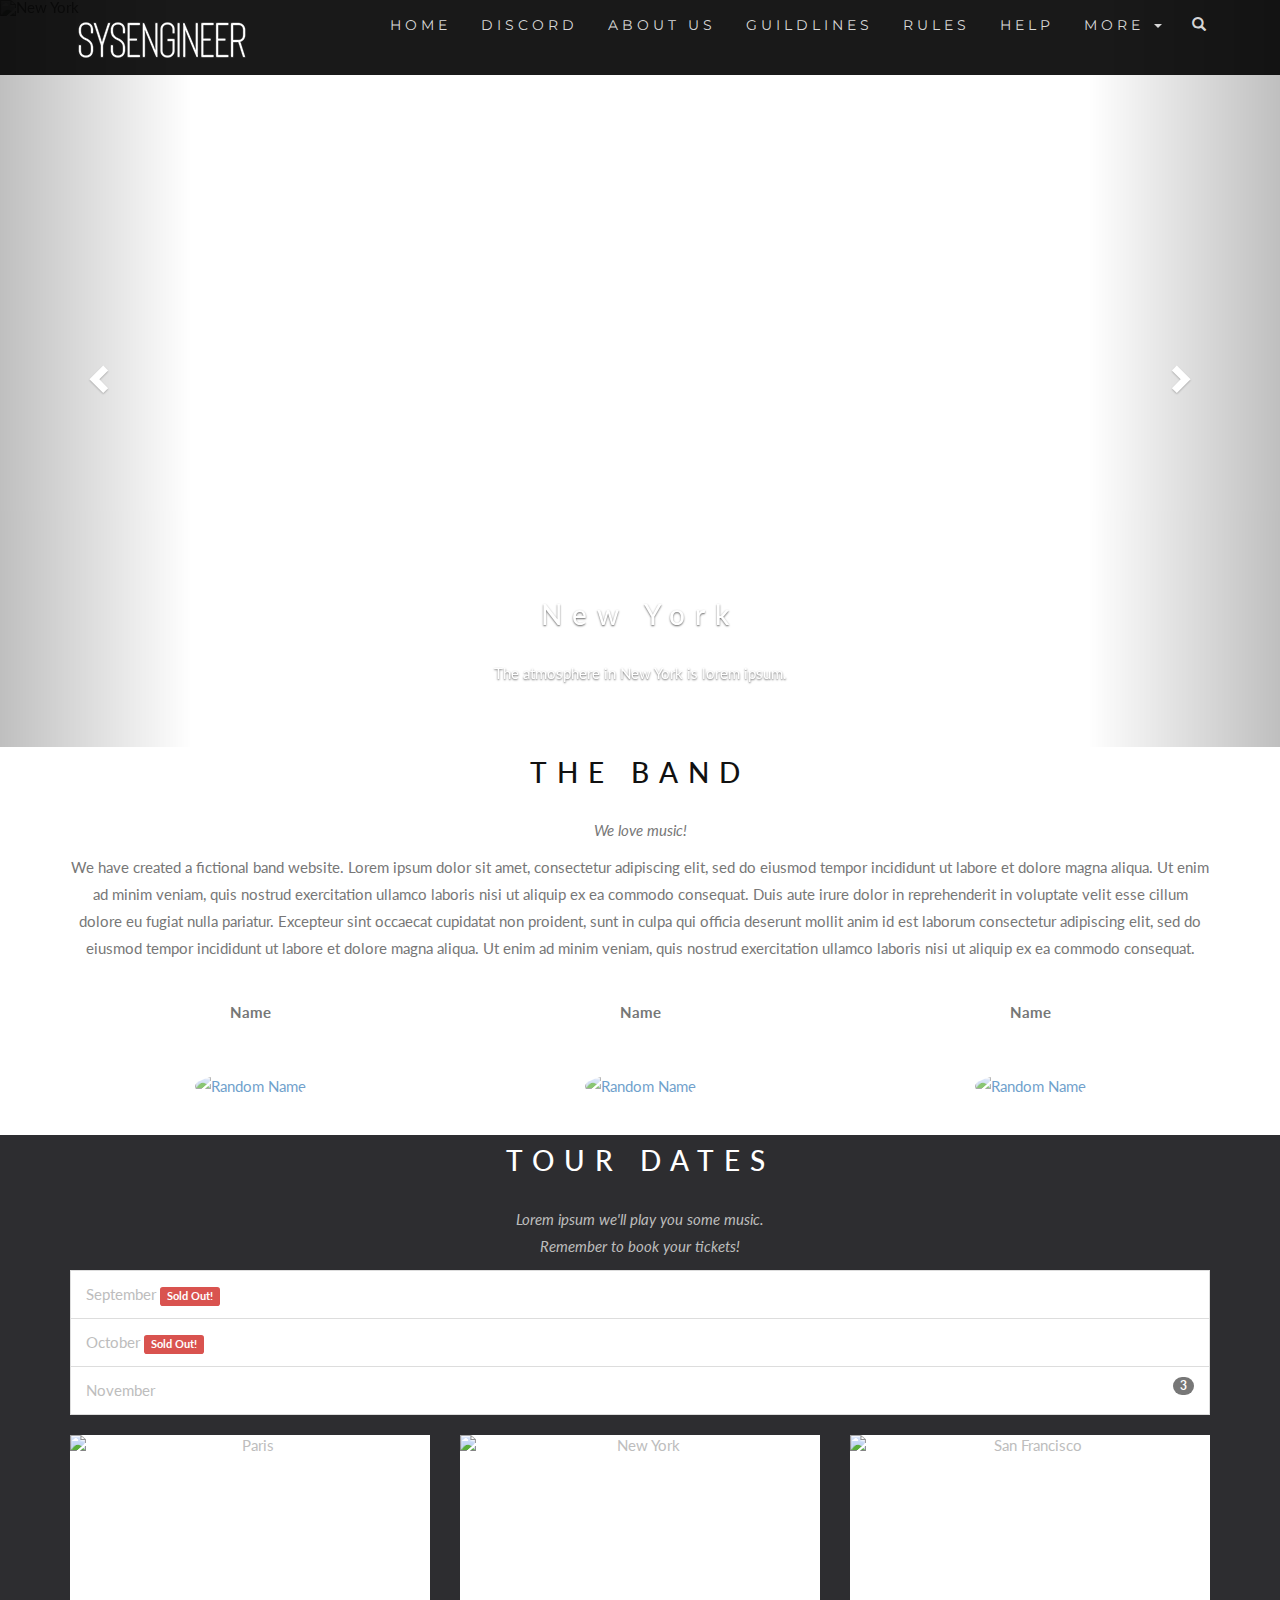
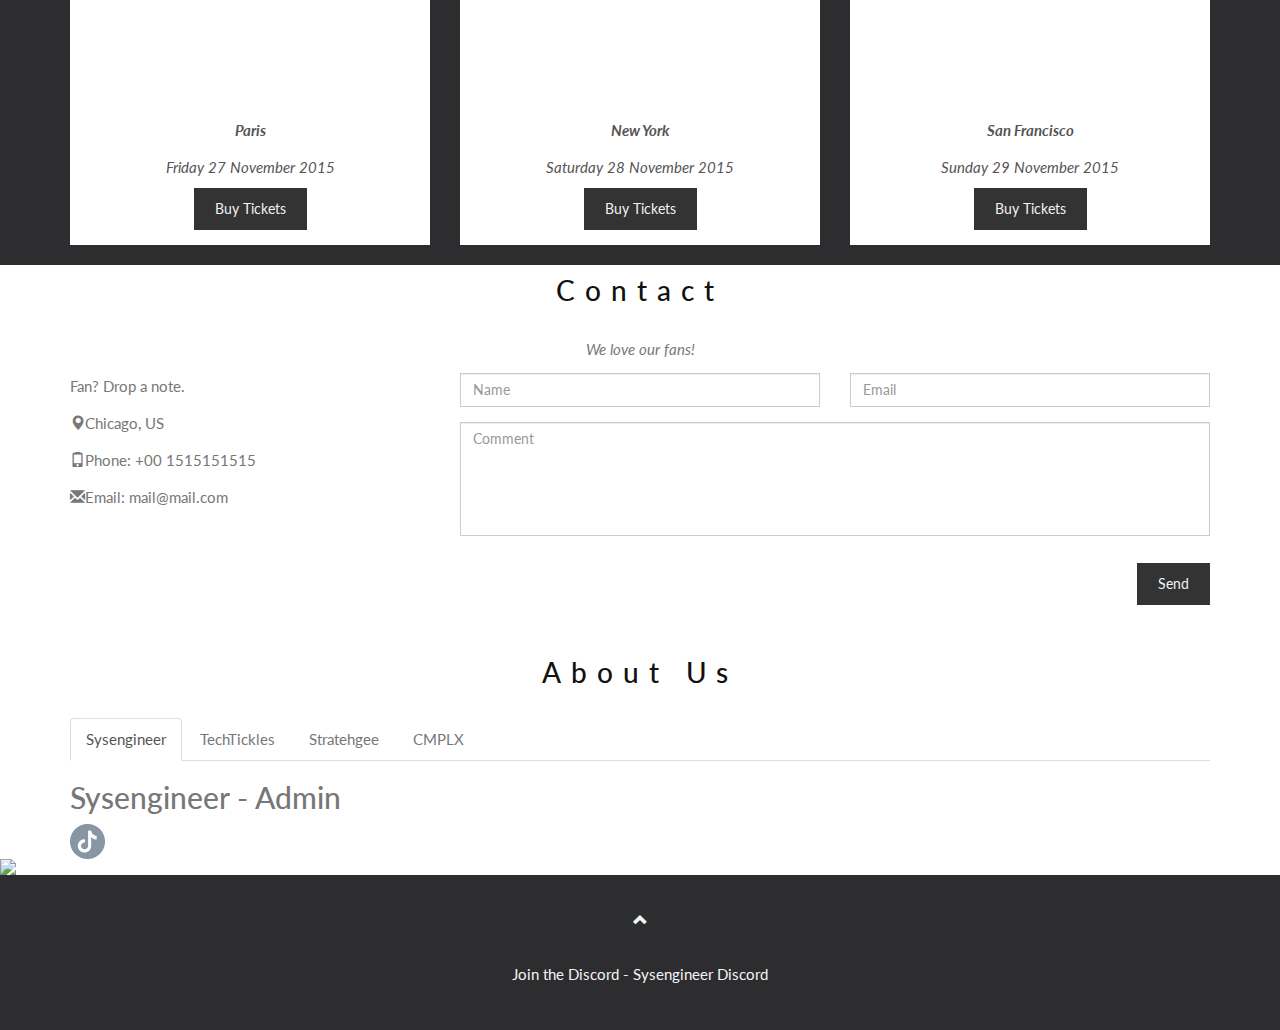
==== test.html @ dfab9fc0 "Updates" ====
<!DOCTYPE html>
<html lang="en">
<head>
  <title>Bootstrap Theme The Band</title>
  <meta charset="utf-8">
  <meta name="viewport" content="width=device-width, initial-scale=1">
  <link rel="stylesheet" href="https://maxcdn.bootstrapcdn.com/bootstrap/3.4.1/css/bootstrap.min.css">
<link rel="stylesheet" href="site.css"/>

  <link href="https://fonts.googleapis.com/css?family=Lato" rel="stylesheet" type="text/css">
  <link href="https://fonts.googleapis.com/css?family=Montserrat" rel="stylesheet" type="text/css">
  <script src="https://ajax.googleapis.com/ajax/libs/jquery/3.6.0/jquery.min.js"></script>
  <script src="https://maxcdn.bootstrapcdn.com/bootstrap/3.4.1/js/bootstrap.min.js"></script>
  <style>
  
  </style>
</head>
<body id="myPage" data-spy="scroll" data-target=".navbar" data-offset="50">

<nav class="navbar navbar-default navbar-fixed-top ">
  <div class="container">
    <div class="navbar-header">
      <button type="button" class="navbar-toggle" data-toggle="collapse" data-target="#myNavbar">
        <span class="icon-bar"></span>
        <span class="icon-bar"></span>
        <span class="icon-bar"></span>                        
      </button>
      <a class="navbar-brand" href="index.html"><img alt="sysengineer logo" class="img-fluid" src="images/logo.png"/></a>
    </div>
    <div class="collapse navbar-collapse" id="myNavbar">
      <ul class="nav navbar-nav navbar-right">
        <li><a href="index.html">HOME</a></li>
        <li><a href="https://discord.gg/RRQqWKDDeR">Discord</a></li>
        <li><a href="#tour">About Us</a></li>
        <li><a href="#contact">Guildlines</a></li>
        <li><a href="#contact">Rules</a></li>
        <li><a href="#contact">Help</a></li>


        <li class="dropdown">
          <a class="dropdown-toggle" data-toggle="dropdown" href="#">MORE
          <span class="caret"></span></a>
          <ul class="dropdown-menu">
            <li><a href="#">Merchandise</a></li>
            <li><a href="#">Extras</a></li>
            <li><a href="#">Media</a></li> 
          </ul>
        </li>
        <li><a href="#"><span class="glyphicon glyphicon-search"></span></a></li>
      </ul>
    </div>
  </div>
</nav>

<div id="myCarousel" class="carousel slide" data-ride="carousel">
    <!-- Indicators -->
    <ol class="carousel-indicators">
      <li data-target="#myCarousel" data-slide-to="0" class="active"></li>
      <li data-target="#myCarousel" data-slide-to="1"></li>
      <li data-target="#myCarousel" data-slide-to="2"></li>
    </ol>

    <!-- Wrapper for slides -->
    <div class="carousel-inner" role="listbox">
      <div class="item active">
        <img src="ny.jpg" alt="New York" width="1200" height="700">
        <div class="carousel-caption">
          <h3>New York</h3>
          <p>The atmosphere in New York is lorem ipsum.</p>
        </div>      
      </div>

      <div class="item">
        <img src="chicago.jpg" alt="Chicago" width="1200" height="700">
        <div class="carousel-caption">
          <h3>Chicago</h3>
          <p>Thank you, Chicago - A night we won't forget.</p>
        </div>      
      </div>
    
      <div class="item">
        <img src="la.jpg" alt="Los Angeles" width="1200" height="700">
        <div class="carousel-caption">
          <h3>LA</h3>
          <p>Even though the traffic was a mess, we had the best time playing at Venice Beach!</p>
        </div>      
      </div>
    </div>

    <!-- Left and right controls -->
    <a class="left carousel-control" href="#myCarousel" role="button" data-slide="prev">
      <span class="glyphicon glyphicon-chevron-left" aria-hidden="true"></span>
      <span class="sr-only">Previous</span>
    </a>
    <a class="right carousel-control" href="#myCarousel" role="button" data-slide="next">
      <span class="glyphicon glyphicon-chevron-right" aria-hidden="true"></span>
      <span class="sr-only">Next</span>
    </a>
</div>

<!-- Container (The Band Section) -->
<div id="band" class="container text-center">
  <h3>THE BAND</h3>
  <p><em>We love music!</em></p>
  <p>We have created a fictional band website. Lorem ipsum dolor sit amet, consectetur adipiscing elit, sed do eiusmod tempor incididunt ut labore et dolore magna aliqua. Ut enim ad minim veniam, quis nostrud exercitation ullamco laboris nisi ut aliquip ex ea commodo consequat. Duis aute irure dolor in reprehenderit in voluptate velit esse cillum dolore eu fugiat nulla pariatur. Excepteur sint occaecat cupidatat non proident, sunt in culpa qui officia deserunt mollit anim id est laborum consectetur adipiscing elit, sed do eiusmod tempor incididunt ut labore et dolore magna aliqua. Ut enim ad minim veniam, quis nostrud exercitation ullamco laboris nisi ut aliquip ex ea commodo consequat.</p>
  <br>
  <div class="row">
    <div class="col-sm-4">
      <p class="text-center"><strong>Name</strong></p><br>
      <a href="#demo" data-toggle="collapse">
        <img src="bandmember.jpg" class="img-circle person" alt="Random Name" width="255" height="255">
      </a>
      <div id="demo" class="collapse">
        <p>Guitarist and Lead Vocalist</p>
        <p>Loves long walks on the beach</p>
        <p>Member since 1988</p>
      </div>
    </div>
    <div class="col-sm-4">
      <p class="text-center"><strong>Name</strong></p><br>
      <a href="#demo2" data-toggle="collapse">
        <img src="bandmember.jpg" class="img-circle person" alt="Random Name" width="255" height="255">
      </a>
      <div id="demo2" class="collapse">
        <p>Drummer</p>
        <p>Loves drummin'</p>
        <p>Member since 1988</p>
      </div>
    </div>
    <div class="col-sm-4">
      <p class="text-center"><strong>Name</strong></p><br>
      <a href="#demo3" data-toggle="collapse">
        <img src="bandmember.jpg" class="img-circle person" alt="Random Name" width="255" height="255">
      </a>
      <div id="demo3" class="collapse">
        <p>Bass player</p>
        <p>Loves math</p>
        <p>Member since 2005</p>
      </div>
    </div>
  </div>
</div>

<!-- Container (TOUR Section) -->
<div id="tour" class="bg-1">
  <div class="container">
    <h3 class="text-center">TOUR DATES</h3>
    <p class="text-center">Lorem ipsum we'll play you some music.<br> Remember to book your tickets!</p>
    <ul class="list-group">
      <li class="list-group-item">September <span class="label label-danger">Sold Out!</span></li>
      <li class="list-group-item">October <span class="label label-danger">Sold Out!</span></li> 
      <li class="list-group-item">November <span class="badge">3</span></li> 
    </ul>
    
    <div class="row text-center">
      <div class="col-sm-4">
        <div class="thumbnail">
          <img src="paris.jpg" alt="Paris" width="400" height="300">
          <p><strong>Paris</strong></p>
          <p>Friday 27 November 2015</p>
          <button class="btn" data-toggle="modal" data-target="#myModal">Buy Tickets</button>
        </div>
      </div>
      <div class="col-sm-4">
        <div class="thumbnail">
          <img src="newyork.jpg" alt="New York" width="400" height="300">
          <p><strong>New York</strong></p>
          <p>Saturday 28 November 2015</p>
          <button class="btn" data-toggle="modal" data-target="#myModal">Buy Tickets</button>
        </div>
      </div>
      <div class="col-sm-4">
        <div class="thumbnail">
          <img src="sanfran.jpg" alt="San Francisco" width="400" height="300">
          <p><strong>San Francisco</strong></p>
          <p>Sunday 29 November 2015</p>
          <button class="btn" data-toggle="modal" data-target="#myModal">Buy Tickets</button>
        </div>
      </div>
    </div>
  </div>
  
  <!-- Modal -->
  <div class="modal fade" id="myModal" role="dialog">
    <div class="modal-dialog">
    
      <!-- Modal content-->
      <div class="modal-content">
        <div class="modal-header">
          <button type="button" class="close" data-dismiss="modal">×</button>
          <h4><span class="glyphicon glyphicon-lock"></span> Tickets</h4>
        </div>
        <div class="modal-body">
          <form role="form">
            <div class="form-group">
              <label for="psw"><span class="glyphicon glyphicon-shopping-cart"></span> Tickets, $23 per person</label>
              <input type="number" class="form-control" id="psw" placeholder="How many?">
            </div>
            <div class="form-group">
              <label for="usrname"><span class="glyphicon glyphicon-user"></span> Send To</label>
              <input type="text" class="form-control" id="usrname" placeholder="Enter email">
            </div>
              <button type="submit" class="btn btn-block">Pay 
                <span class="glyphicon glyphicon-ok"></span>
              </button>
          </form>
        </div>
        <div class="modal-footer">
          <button type="submit" class="btn btn-danger btn-default pull-left" data-dismiss="modal">
            <span class="glyphicon glyphicon-remove"></span> Cancel
          </button>
          <p>Need <a href="#">help?</a></p>
        </div>
      </div>
    </div>
  </div>
</div>

<!-- Container (Contact Section) -->
<div id="contact" class="container">
  <h3 class="text-center">Contact</h3>
  <p class="text-center"><em>We love our fans!</em></p>

  <div class="row">
    <div class="col-md-4">
      <p>Fan? Drop a note.</p>
      <p><span class="glyphicon glyphicon-map-marker"></span>Chicago, US</p>
      <p><span class="glyphicon glyphicon-phone"></span>Phone: +00 1515151515</p>
      <p><span class="glyphicon glyphicon-envelope"></span>Email: mail@mail.com</p>
    </div>
    <div class="col-md-8">
      <div class="row">
        <div class="col-sm-6 form-group">
          <input class="form-control" id="name" name="name" placeholder="Name" type="text" required>
        </div>
        <div class="col-sm-6 form-group">
          <input class="form-control" id="email" name="email" placeholder="Email" type="email" required>
        </div>
      </div>
      <textarea class="form-control" id="comments" name="comments" placeholder="Comment" rows="5"></textarea>
      <br>
      <div class="row">
        <div class="col-md-12 form-group">
          <button class="btn pull-right" type="submit">Send</button>
        </div>
      </div>
    </div>
  </div>
  <br>
  <h3 class="text-center">About Us</h3>  
  <ul class="nav nav-tabs">
    <li class="active"><a data-toggle="tab" href="#home">Sysengineer</a></li>
    <li><a data-toggle="tab" href="#menu1">TechTickles</a></li>
    <li><a data-toggle="tab" href="#menu2">Stratehgee</a></li>
    <li><a data-toggle="tab" href="#menu3">CMPLX</a></li>

    
  </ul>

  <div class="tab-content">
    <div id="home" class="tab-pane fade in active">
      <h2>Sysengineer - Admin</h2>
      <a href="https://www.tiktok.com/@sysengineer"><img class="staff" alt="tiktok" src="images/tiktok.png"></a>

    </div>
    <div id="menu1" class="tab-pane fade">
      <h2>Tech Tickles - Admin</h2>
      
      <a href="https://www.tiktok.com/@tech_tickles"><img class="staff" alt="tiktok" src="images/tiktok.png"></a>
    </div>
    <div id="menu2" class="tab-pane fade">
      <h2>Stratehgee - Mod</h2>
      <a href="https://www.tiktok.com/@stratehgee"><img class="staff" alt="tiktok" src="images/tiktok.png"></a>

    </div>
    <div id="menu3" class="tab-pane fade">
      <h2>Cmplx - Mod</h2>
      <a href="https://www.tiktok.com/@cmplx_fl"><img class="staff" alt="tiktok" src="images/tiktok.png"></a>


    </div>
  </div>
</div>

<!-- Image of location/map -->
<img src="map.jpg" class="img-responsive" style="width:100%">

<!-- Footer -->
<footer class="text-center">
  <a class="up-arrow" href="#myPage" data-toggle="tooltip" title="TO TOP">
    <span class="glyphicon glyphicon-chevron-up"></span>
  </a><br><br>
  <p>Join the Discord - <a href="https://discord.gg/RRQqWKDDeR" data-toggle="tooltip" >Sysengineer Discord</a></p> 
</footer>

<script>
$(document).ready(function(){
  // Initialize Tooltip
  $('[data-toggle="tooltip"]').tooltip(); 
  
  // Add smooth scrolling to all links in navbar + footer link
  $(".navbar a, footer a[href='#myPage']").on('click', function(event) {

    // Make sure this.hash has a value before overriding default behavior
    if (this.hash !== "") {

      // Prevent default anchor click behavior
      event.preventDefault();

      // Store hash
      var hash = this.hash;

      // Using jQuery's animate() method to add smooth page scroll
      // The optional number (900) specifies the number of milliseconds it takes to scroll to the specified area
      $('html, body').animate({
        scrollTop: $(hash).offset().top
      }, 900, function(){
   
        // Add hash (#) to URL when done scrolling (default click behavior)
        window.location.hash = hash;
      });
    } // End if
  });
})
</script>

</body>
</html>
---- site.css ----
body {
    font: 400 15px/1.8 Lato, sans-serif;
    color: #777;
  }
  h3, h4 {
    margin: 10px 0 30px 0;
    letter-spacing: 10px;      
    font-size: 28px;
    color: #111;
  }

  .person {
    border: 10px solid transparent;
    margin-bottom: 25px;
    width: 80%;
    height: 80%;
    opacity: 0.7;
  }
  .person:hover {
    border-color: #f1f1f1;
  }
  .carousel-inner img {
    -webkit-filter: grayscale(90%);
    filter: grayscale(90%); /* make all photos black and white */ 
    width: 100%; /* Set width to 100% */
    margin: auto;
  }
  .carousel-caption h3 {
    color: #fff !important;
  }
  @media (max-width: 600px) {
    .carousel-caption {
      display: none; /* Hide the carousel text when the screen is less than 600 pixels wide */
    }
  }
  .bg-1 {
    background: #2d2d30;
    color: #bdbdbd;
  }
  .bg-1 h3 {color: #fff;}
  .bg-1 p {font-style: italic;}
  .list-group-item:first-child {
    border-top-right-radius: 0;
    border-top-left-radius: 0;
  }
  .list-group-item:last-child {
    border-bottom-right-radius: 0;
    border-bottom-left-radius: 0;
  }
  .thumbnail {
    padding: 0 0 15px 0;
    border: none;
    border-radius: 0;
  }
  .thumbnail p {
    margin-top: 15px;
    color: #555;
  }
  .btn {
    padding: 10px 20px;
    background-color: #333;
    color: #f1f1f1;
    border-radius: 0;
    transition: .2s;
  }
  .btn:hover, .btn:focus {
    border: 1px solid #333;
    background-color: #fff;
    color: #000;
  }
  .modal-header, h4, .close {
    background-color: #333;
    color: #fff !important;
    text-align: center;
    font-size: 30px;
  }
  .modal-header, .modal-body {
    padding: 40px 50px;
  }
  .nav-tabs li a {
    color: #777;
    padding-top:10px;
  }

  .navbar {
    font-family: Montserrat, sans-serif;
    margin-bottom: 0;
    background-color: #000;
    border: 0;
    font-size: 11px !important;
    letter-spacing: 4px;
    opacity: 0.9;
    height:75px;
  }
  .navbar li a, .navbar .navbar-brand { 
    color: #d5d5d5 !important;
    text-transform: uppercase;
    font-size:14px;
  }
  .navbar-nav li a:hover {
    color: #fff !important;
  }
  .navbar-nav li.active a {
    color: #fff !important;
    background-color: #535d68 !important;
  }
  .navbar-default .navbar-toggle {
    border-color: transparent;
  }

  @media (max-width: 600px) {
    
    .navbar-nav {
        background-color:white;

    }
    .navbar li a, .navbar .navbar-brand { 
        color: #000 !important;
        border:none;
      }
    .navbar-nav li a:hover {
        color: #000 !important;

      }
  }



  .staff:hover {
    -webkit-filter: invert(100%);
    filter: invert(100%);
  }

  .open .dropdown-toggle {
    color: #fff;
    background-color: #555 !important;
  }
  .dropdown-menu li a {
    color: #000 !important;
  }
  .dropdown-menu li a:hover {
    background-color:#8896a4 !important;
  }
  footer {
    background-color: #2d2d30;
    color: #f5f5f5;
    padding: 32px;
  }
  footer a {
    color: #f5f5f5;
  }
  footer a:hover {
    color: #777;
    text-decoration: none;
  }  
  .form-control {
    border-radius: 0;
  }
  textarea {
    resize: none;
  }
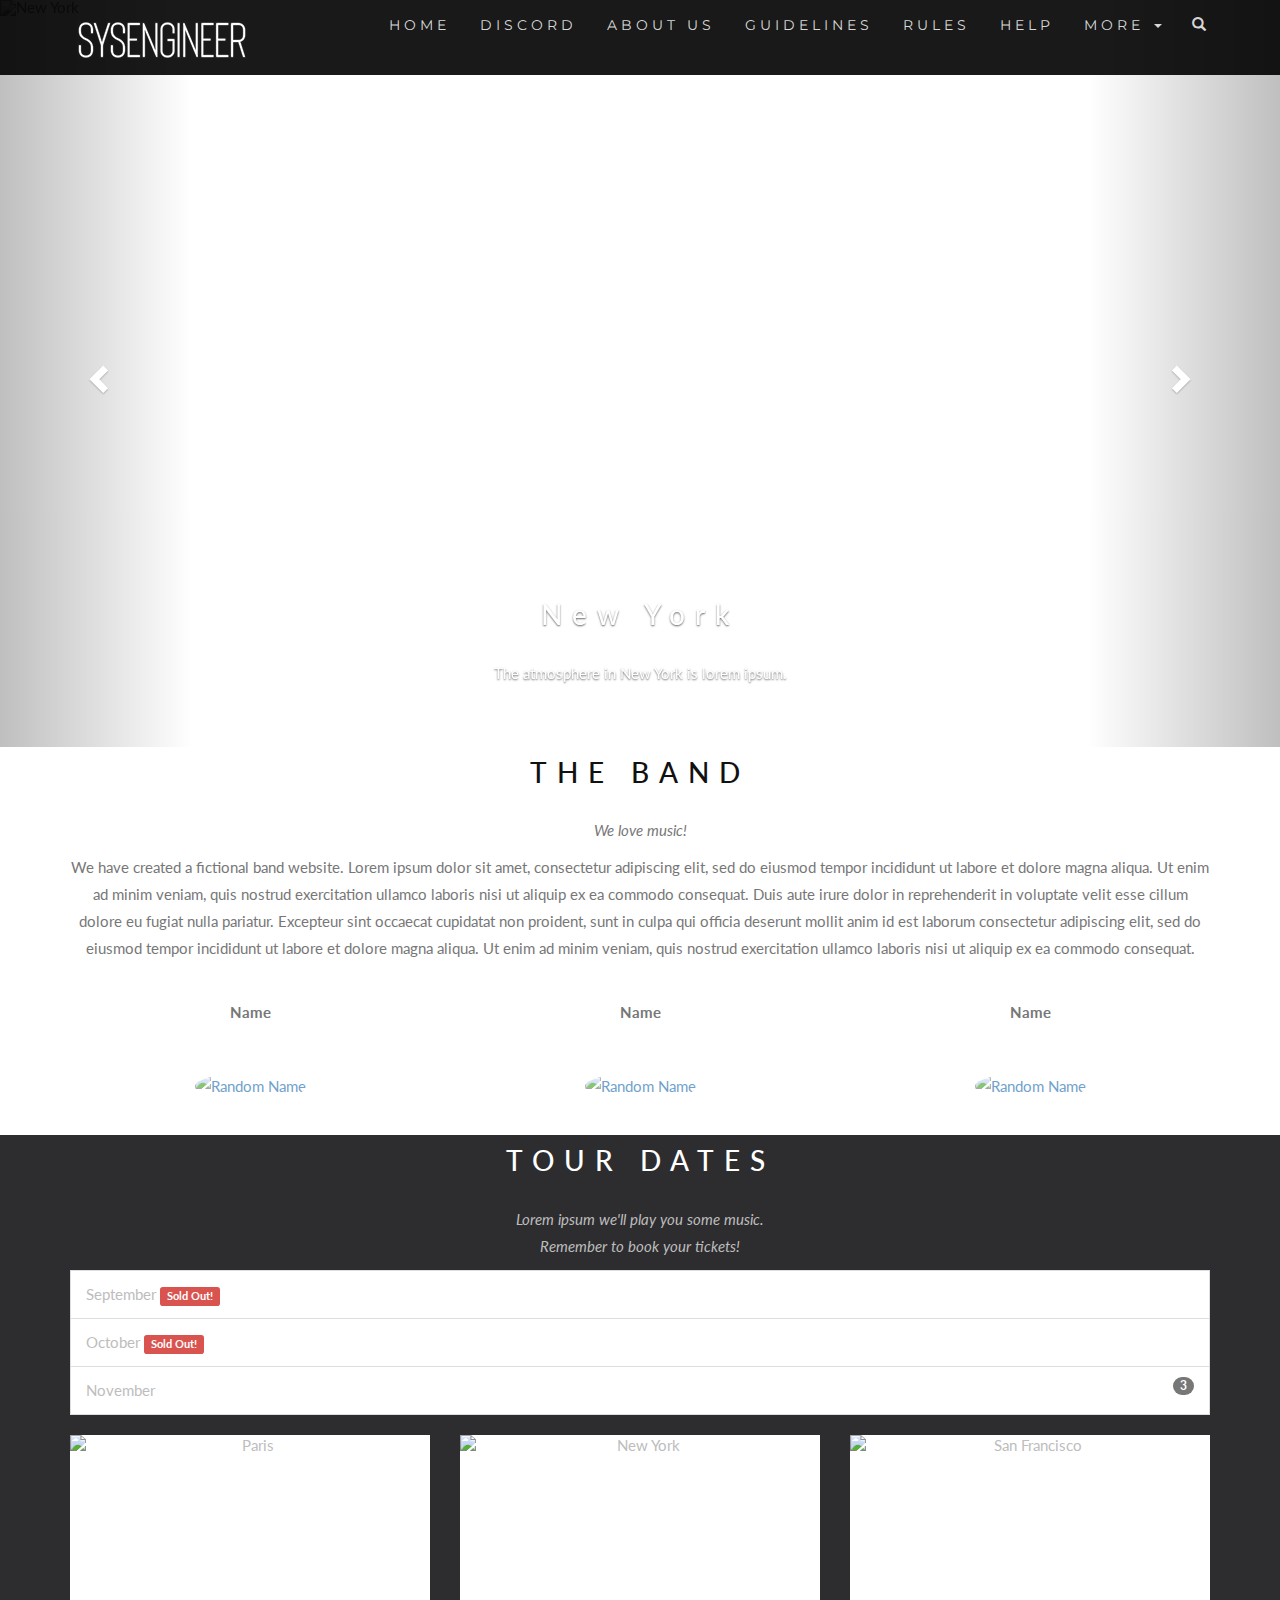
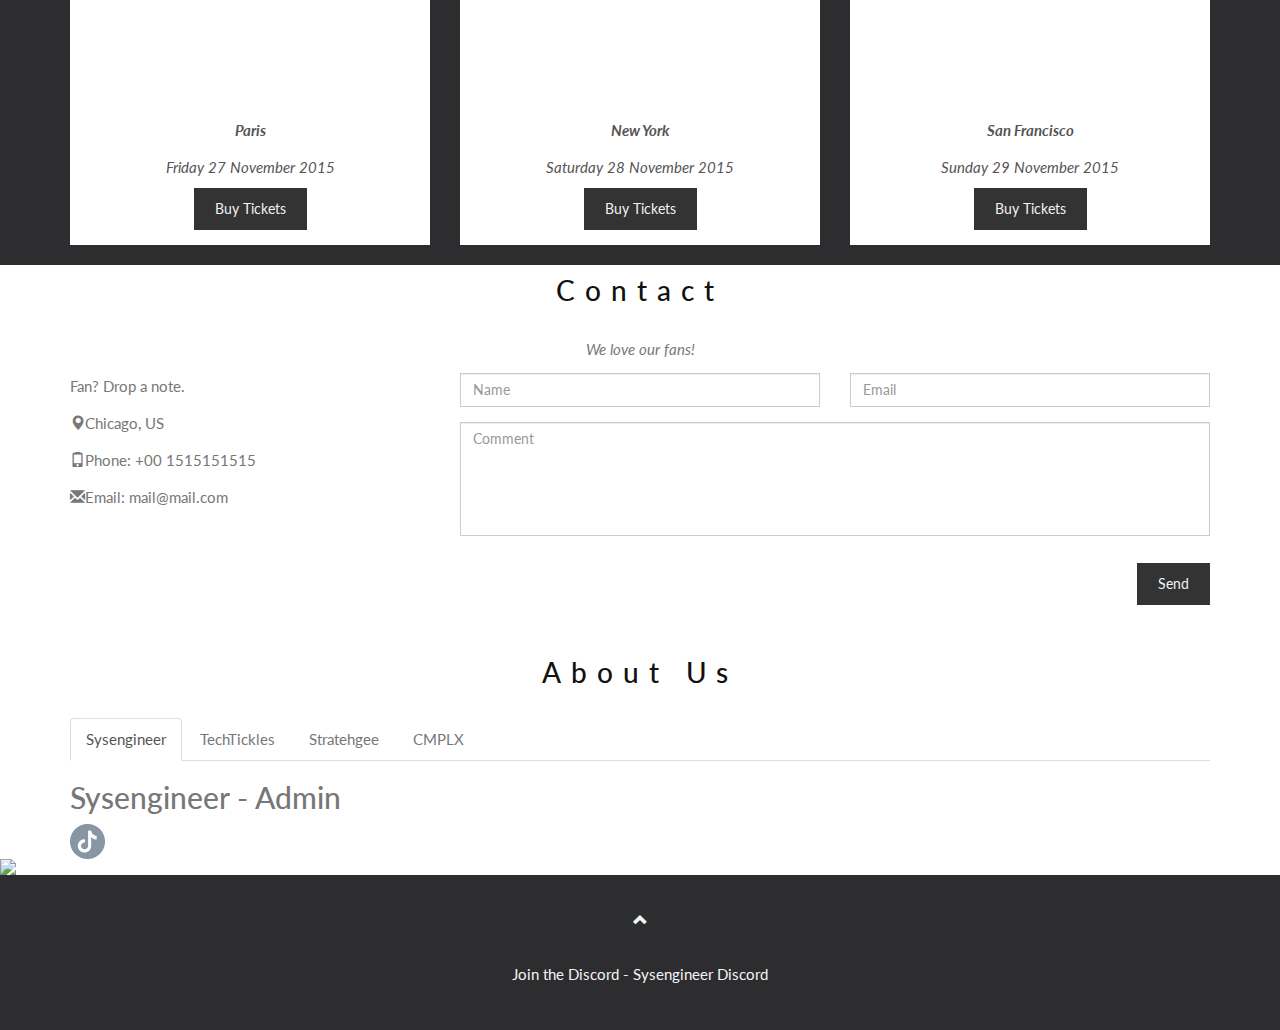
==== commit b955717f: "Update test.html" ====
--- a/test.html
+++ b/test.html
@@ -32,7 +32,7 @@
         <li><a href="index.html">HOME</a></li>
         <li><a href="https://discord.gg/RRQqWKDDeR">Discord</a></li>
         <li><a href="#tour">About Us</a></li>
-        <li><a href="#contact">Guildlines</a></li>
+        <li><a href="#contact">Guidelines</a></li>
         <li><a href="#contact">Rules</a></li>
         <li><a href="#contact">Help</a></li>
 
